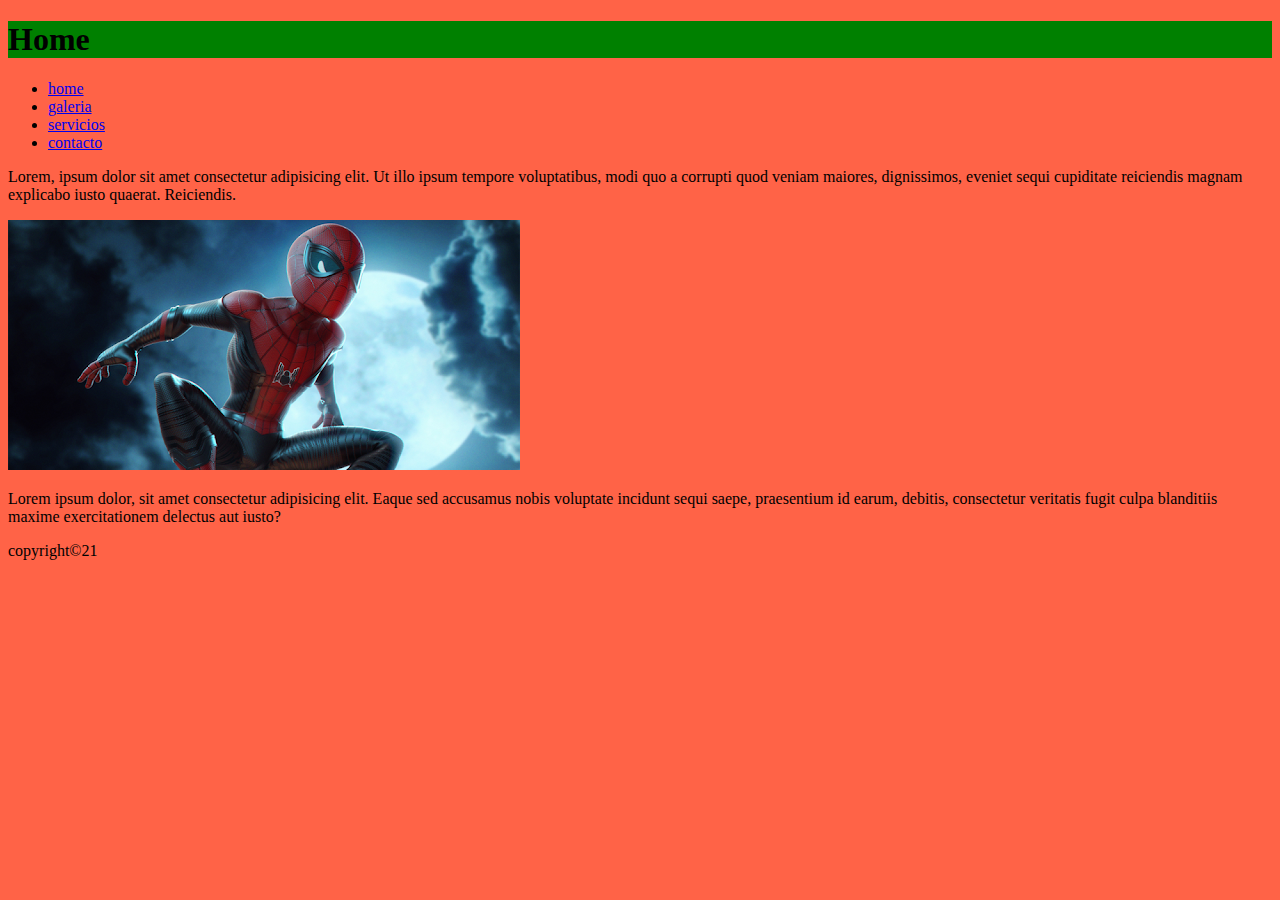
==== index.html @ 6a3fe35a "main finalizado" ====
<!DOCTYPE html>
<html lang="en">

<head>
    <meta charset="UTF-8">
    <meta http-equiv="X-UA-Compatible" content="IE=edge">
    <meta name="viewport" content="width=device-width, initial-scale=1.0">
    <title>Document</title>
    <link rel="stylesheet" href="css/style.css">
</head>

<body>
    <h1>Home</h1>
    <header>
        <nav>
            <ul>
                <li><a href="index.html">home</a></li>
                <li><a href="galeria.html">galeria</a></li>
                <li><a href="servicios.html">servicios</a></li>
                <li><a href="contacto.html">contacto</a></li>
            </ul>
        </nav>
    </header>
    <p>Lorem, ipsum dolor sit amet consectetur adipisicing elit. Ut illo ipsum tempore voluptatibus, modi quo a corrupti
        quod veniam maiores, dignissimos, eveniet sequi cupiditate reiciendis magnam explicabo iusto quaerat.
        Reiciendis.</p>
    <img src="./img/spidy.png" alt="">
    <p>Lorem ipsum dolor, sit amet consectetur adipisicing elit. Eaque sed accusamus nobis voluptate incidunt sequi
        saepe, praesentium id earum, debitis, consectetur veritatis fugit culpa blanditiis maxime exercitationem
        delectus aut iusto?</p>

    <footer>copyright&copy;21</footer>
</body>

</html>
---- css/style.css ----
body{
    background-color: tomato;
}
h1{
    background-color: green;
}
h2{
    background-color: royalblue;
}
h3{
    background-color: gray;
}
h4{
    background-color: yellow;
}
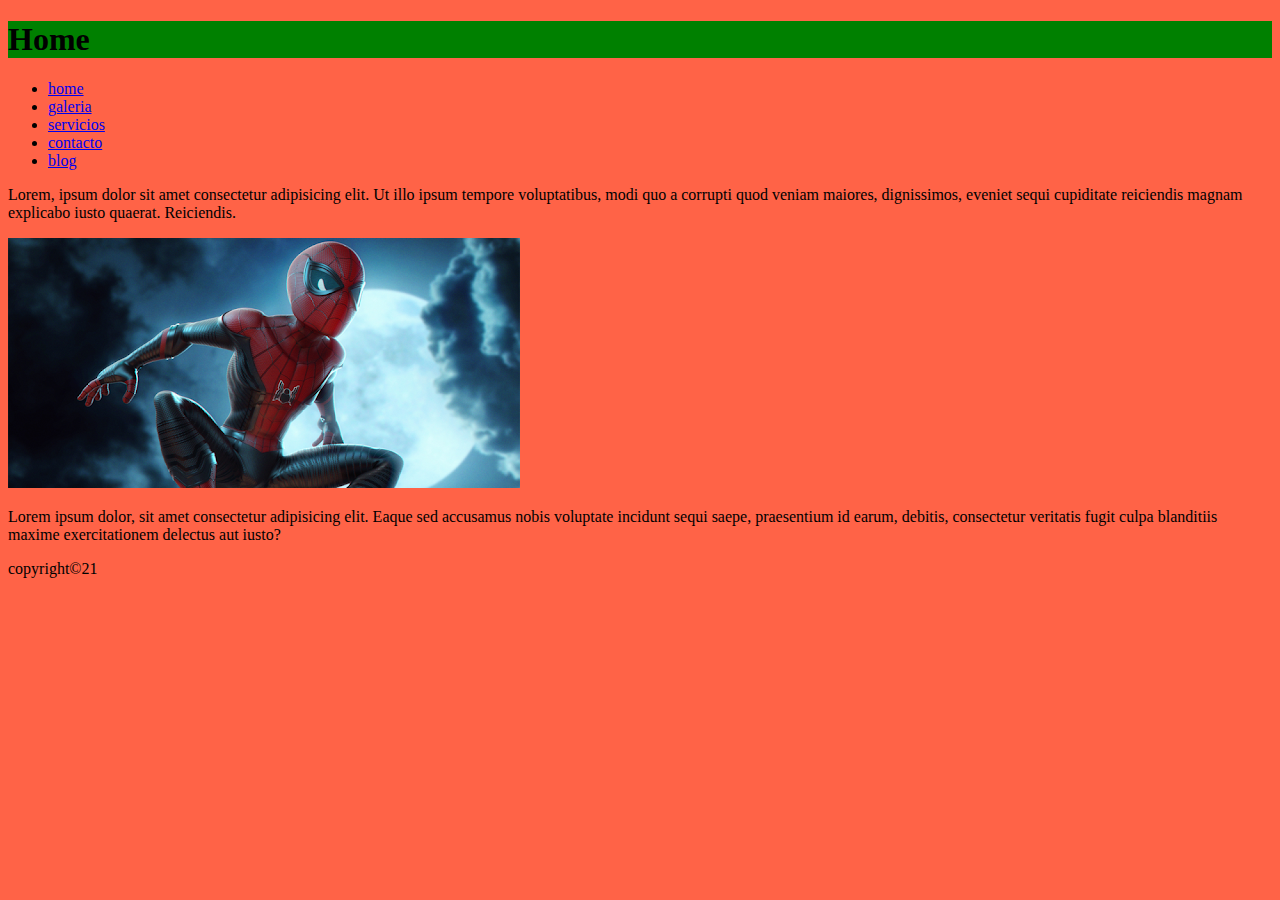
==== commit b07c6416: "ejer-blog" ====
--- a/index.html
+++ b/index.html
@@ -18,6 +18,7 @@
                 <li><a href="galeria.html">galeria</a></li>
                 <li><a href="servicios.html">servicios</a></li>
                 <li><a href="contacto.html">contacto</a></li>
+                <li><a href="blog.html">blog</a></li>
             </ul>
         </nav>
     </header>
